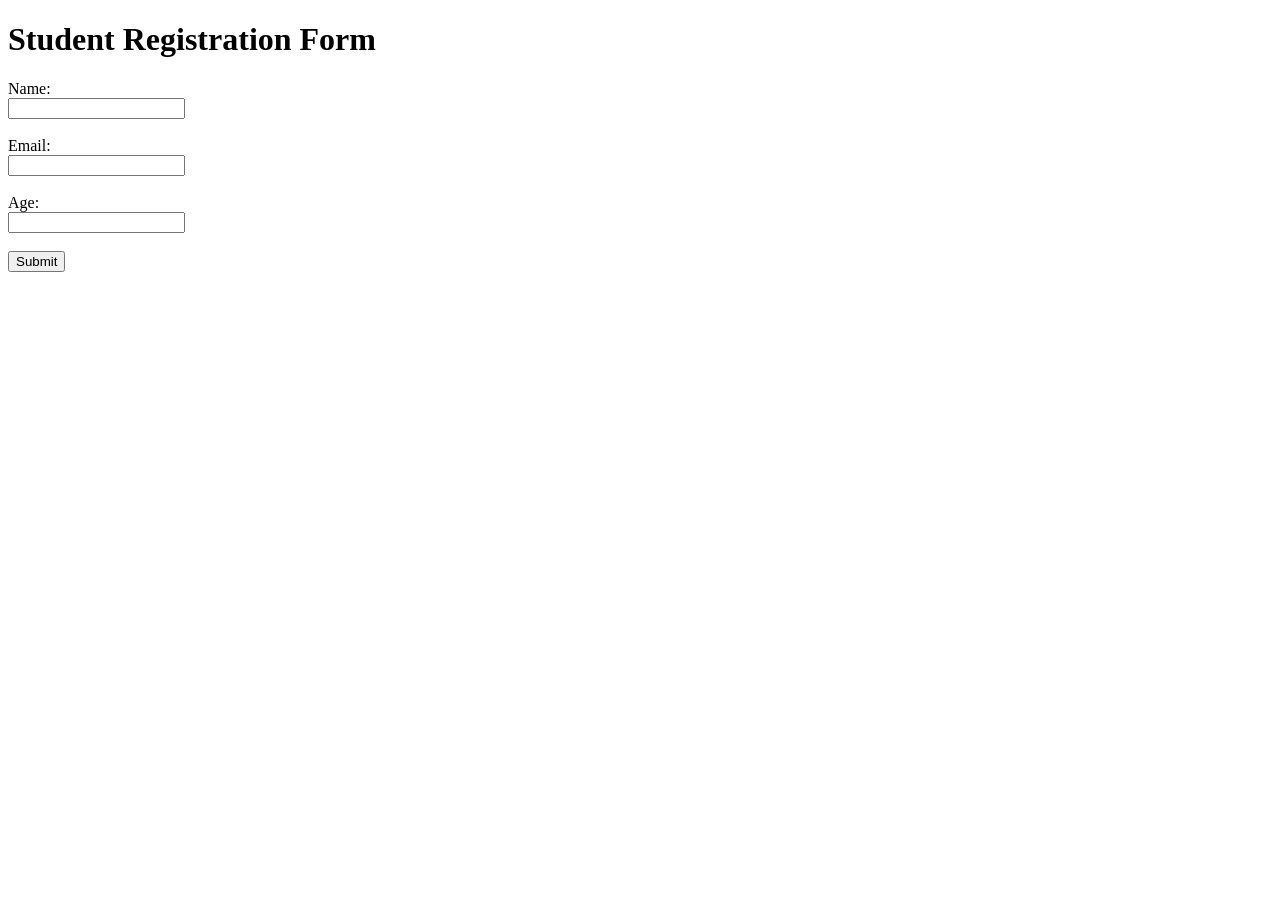
==== Experiment-1/experiment1.html @ 753e6682 "Experiment-1" ====
<!doctype html>
<html lang="en">
    <head>  
        <meta charset="UTF-8" />
        <meta name="viewport" content="width=device-width, initial-scale=1.0" />
        <title>Experiment - 1</title>
        <link rel="stylesheet" href="styles.css" />
    </head>
    <body>
        <div class="container">
            <h1> Student Registration Form </h1>

            <form action="/submit" method="post">
                <label for="username">Name:</label> <br>
                <input type="text" id="name" name="name" required>
                <br> <br>
                <label for="email">Email:</label> <br>
                <input type="email" id="email" name="email" required>
                <br> <br>
                <label for="age">Age:</label> <br>
                <input type="number" id="age" name="age" required>
                <br> <br>
                <input type="submit" value="Submit">
            </form>
        </div>
    </body>
</html>
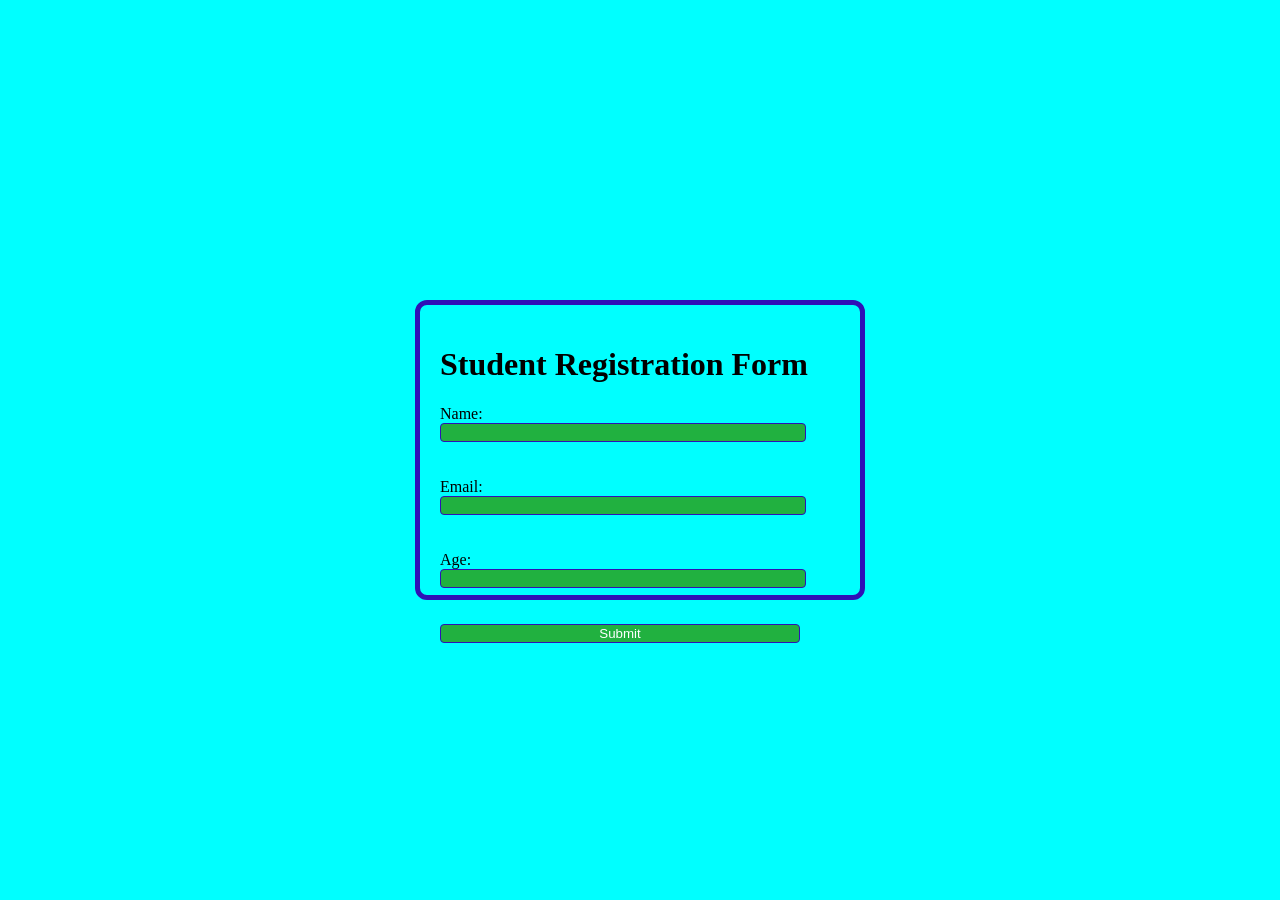
==== commit e6fc98b7: "Adding style to file" ====
--- a/Experiment-1/experiment1.html
+++ b/Experiment-1/experiment1.html
@@ -4,21 +4,21 @@
         <meta charset="UTF-8" />
         <meta name="viewport" content="width=device-width, initial-scale=1.0" />
         <title>Experiment - 1</title>
-        <link rel="stylesheet" href="styles.css" />
+        <link rel="stylesheet" href="style.css" />
     </head>
     <body>
         <div class="container">
             <h1> Student Registration Form </h1>
 
             <form action="/submit" method="post">
-                <label for="username">Name:</label> <br>
-                <input type="text" id="name" name="name" required>
+                <label for="name">Name:</label> <br>
+                <input type="text" id="name" name="name" required pattern="[A-Za-z\s]{2,}" title="Please enter at least 2 letters.">
                 <br> <br>
                 <label for="email">Email:</label> <br>
                 <input type="email" id="email" name="email" required>
                 <br> <br>
                 <label for="age">Age:</label> <br>
-                <input type="number" id="age" name="age" required>
+                <input type="number" id="age" name="age" required min="1" max="120" title="Please enter a valid age between 1 and 120.">
                 <br> <br>
                 <input type="submit" value="Submit">
             </form>
--- a/Experiment-1/style.css
+++ b/Experiment-1/style.css
@@ -0,0 +1,35 @@
+body {
+    background-color: aqua;
+    color: black;
+    width: 400px;
+    height: 250px;
+    border: 5px solid rgb(47, 17, 182);
+    border-radius: 12px;
+    padding: 20px;
+    margin: 300px auto;
+}
+/*
+input[type="text"],
+input[type="email"],
+input[type="number"]
+*/
+
+input {
+    background-color: rgb(33, 177, 64);
+    color: white;
+    width: 90%;
+    border: 1px solid rgb(47, 17, 182);
+    border-radius: 4px;
+    display: flex;
+    flex-direction: column;
+
+}
+
+/* 
+body {
+    background-color: rgb(223, 30, 30);
+    color: black;
+    font-family: Arial, sans-serif;
+    padding: 20px;
+}
+    */
